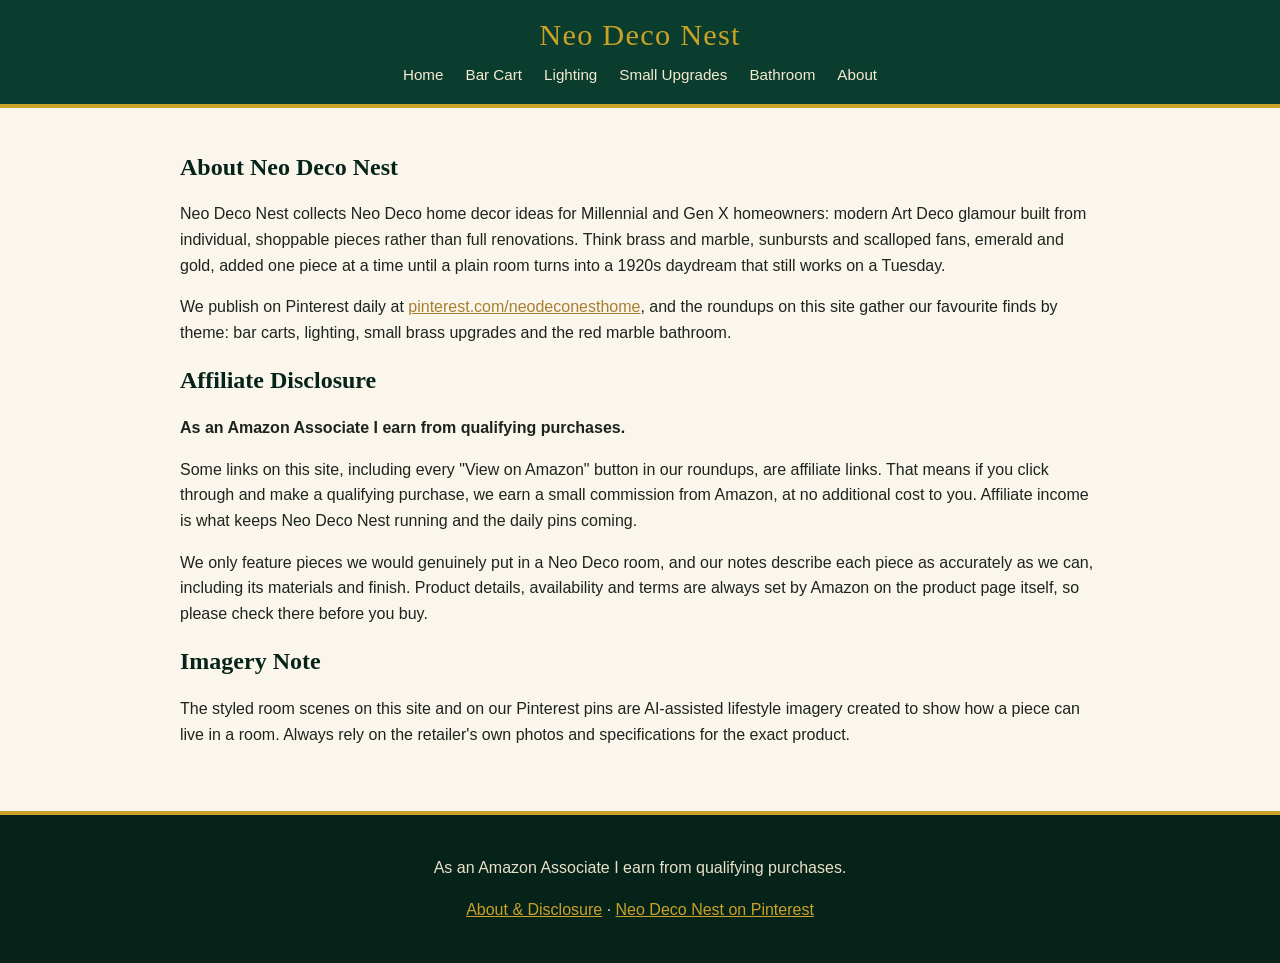
==== about.html @ 0c6e8785 "Add files via upload" ====
<!DOCTYPE html>
<html lang="en">
<head>
  <meta charset="utf-8">
  <meta name="viewport" content="width=device-width, initial-scale=1">
  <title>About &amp; Disclosure | Neo Deco Nest</title>
  <meta name="description" content="About Neo Deco Nest and our affiliate disclosure. As an Amazon Associate I earn from qualifying purchases.">
  <link rel="stylesheet" href="style.css">
</head>
<body>
  <header class="site-header">
    <p class="brand"><a href="index.html">Neo Deco Nest</a></p>
    <nav class="site-nav">
      <a href="index.html">Home</a>
      <a href="art-deco-bar-cart.html">Bar Cart</a>
      <a href="neo-deco-lighting.html">Lighting</a>
      <a href="brass-small-upgrades.html">Small Upgrades</a>
      <a href="red-marble-bathroom.html">Bathroom</a>
      <a href="about.html">About</a>
    </nav>
  </header>
  <main>
    <article class="roundup">
      <h1>About Neo Deco Nest</h1>
      <p>Neo Deco Nest collects Neo Deco home decor ideas for Millennial and Gen X homeowners: modern Art Deco glamour built from individual, shoppable pieces rather than full renovations. Think brass and marble, sunbursts and scalloped fans, emerald and gold, added one piece at a time until a plain room turns into a 1920s daydream that still works on a Tuesday.</p>
      <p>We publish on Pinterest daily at <a href="https://www.pinterest.com/neodeconesthome/" rel="noopener">pinterest.com/neodeconesthome</a>, and the roundups on this site gather our favourite finds by theme: bar carts, lighting, small brass upgrades and the red marble bathroom.</p>
      <h2>Affiliate Disclosure</h2>
      <p><strong>As an Amazon Associate I earn from qualifying purchases.</strong></p>
      <p>Some links on this site, including every "View on Amazon" button in our roundups, are affiliate links. That means if you click through and make a qualifying purchase, we earn a small commission from Amazon, at no additional cost to you. Affiliate income is what keeps Neo Deco Nest running and the daily pins coming.</p>
      <p>We only feature pieces we would genuinely put in a Neo Deco room, and our notes describe each piece as accurately as we can, including its materials and finish. Product details, availability and terms are always set by Amazon on the product page itself, so please check there before you buy.</p>
      <h2>Imagery Note</h2>
      <p>The styled room scenes on this site and on our Pinterest pins are AI-assisted lifestyle imagery created to show how a piece can live in a room. Always rely on the retailer's own photos and specifications for the exact product.</p>
    </article>
  </main>
  <footer class="site-footer">
    <p>As an Amazon Associate I earn from qualifying purchases.</p>
    <p><a href="about.html">About &amp; Disclosure</a> &middot; <a href="https://www.pinterest.com/neodeconesthome/" rel="noopener">Neo Deco Nest on Pinterest</a></p>
  </footer>
</body>
</html>
---- style.css ----
:root {
  --emerald: #0b3d2e;
  --emerald-deep: #06231a;
  --gold: #c9a227;
  --brass: #a97e2f;
  --cream: #faf6ec;
  --ink: #1d2420;
  --muted: #5c665f;
  --line: #e3d9c2;
}

* { box-sizing: border-box; }

body {
  margin: 0;
  font-family: -apple-system, BlinkMacSystemFont, "Segoe UI", Roboto, Helvetica, Arial, sans-serif;
  background: var(--cream);
  color: var(--ink);
  line-height: 1.6;
}

h1, h2, h3, .brand {
  font-family: Georgia, "Times New Roman", serif;
  color: var(--emerald-deep);
  line-height: 1.25;
}

a { color: var(--brass); }

.site-header {
  background: var(--emerald);
  padding: 1rem 1.25rem;
  text-align: center;
  border-bottom: 4px solid var(--gold);
}

.brand { margin: 0 0 0.5rem; font-size: 1.9rem; letter-spacing: 0.04em; }
.brand a { color: var(--gold); text-decoration: none; }

.site-nav a {
  color: #f3ead2;
  text-decoration: none;
  margin: 0 0.55rem;
  font-size: 0.95rem;
  white-space: nowrap;
}
.site-nav a:hover { color: var(--gold); text-decoration: underline; }

main {
  max-width: 960px;
  margin: 0 auto;
  padding: 1.5rem 1.25rem 3rem;
}

.hero { text-align: center; padding: 1.5rem 0 0.5rem; }
.hero h1 { font-size: 2.2rem; margin-bottom: 0.75rem; }
.hero p { max-width: 46rem; margin: 0.75rem auto; }

.card-grid {
  display: grid;
  grid-template-columns: repeat(2, 1fr);
  gap: 1.25rem;
  margin-top: 1rem;
}

.card {
  background: #fff;
  border: 1px solid var(--line);
  border-radius: 10px;
  overflow: hidden;
  text-decoration: none;
  color: var(--ink);
  display: block;
}
.card img { width: 100%; height: 260px; object-fit: cover; display: block; }
.card-body { display: block; padding: 0.9rem 1rem 1.1rem; }
.card-body strong { color: var(--emerald); font-size: 1.1rem; }

.disclosure {
  background: #f1e8cf;
  border-left: 4px solid var(--gold);
  padding: 0.75rem 1rem;
  font-size: 0.95rem;
}

.product-list { display: flex; flex-direction: column; gap: 1.5rem; margin-top: 1.5rem; }

.product {
  background: #fff;
  border: 1px solid var(--line);
  border-radius: 10px;
  overflow: hidden;
  display: grid;
  grid-template-columns: 300px 1fr;
}
.product img { width: 100%; height: 100%; min-height: 280px; object-fit: cover; display: block; }
.product-body { padding: 1.1rem 1.25rem; }
.product-body h3 { margin-top: 0; }

.btn {
  display: inline-block;
  background: var(--emerald);
  color: #fff;
  text-decoration: none;
  padding: 0.6rem 1.2rem;
  border-radius: 999px;
  border: 1px solid var(--gold);
  font-weight: 600;
}
.btn:hover { background: var(--emerald-deep); }

.site-footer {
  background: var(--emerald-deep);
  color: #e9e0c8;
  text-align: center;
  padding: 1.5rem 1.25rem;
  border-top: 4px solid var(--gold);
}
.site-footer a { color: var(--gold); }

@media (max-width: 640px) {
  .card-grid { grid-template-columns: 1fr; }
  .product { grid-template-columns: 1fr; }
  .product img { height: 320px; min-height: 0; }
  .hero h1 { font-size: 1.7rem; }
  .brand { font-size: 1.5rem; }
}
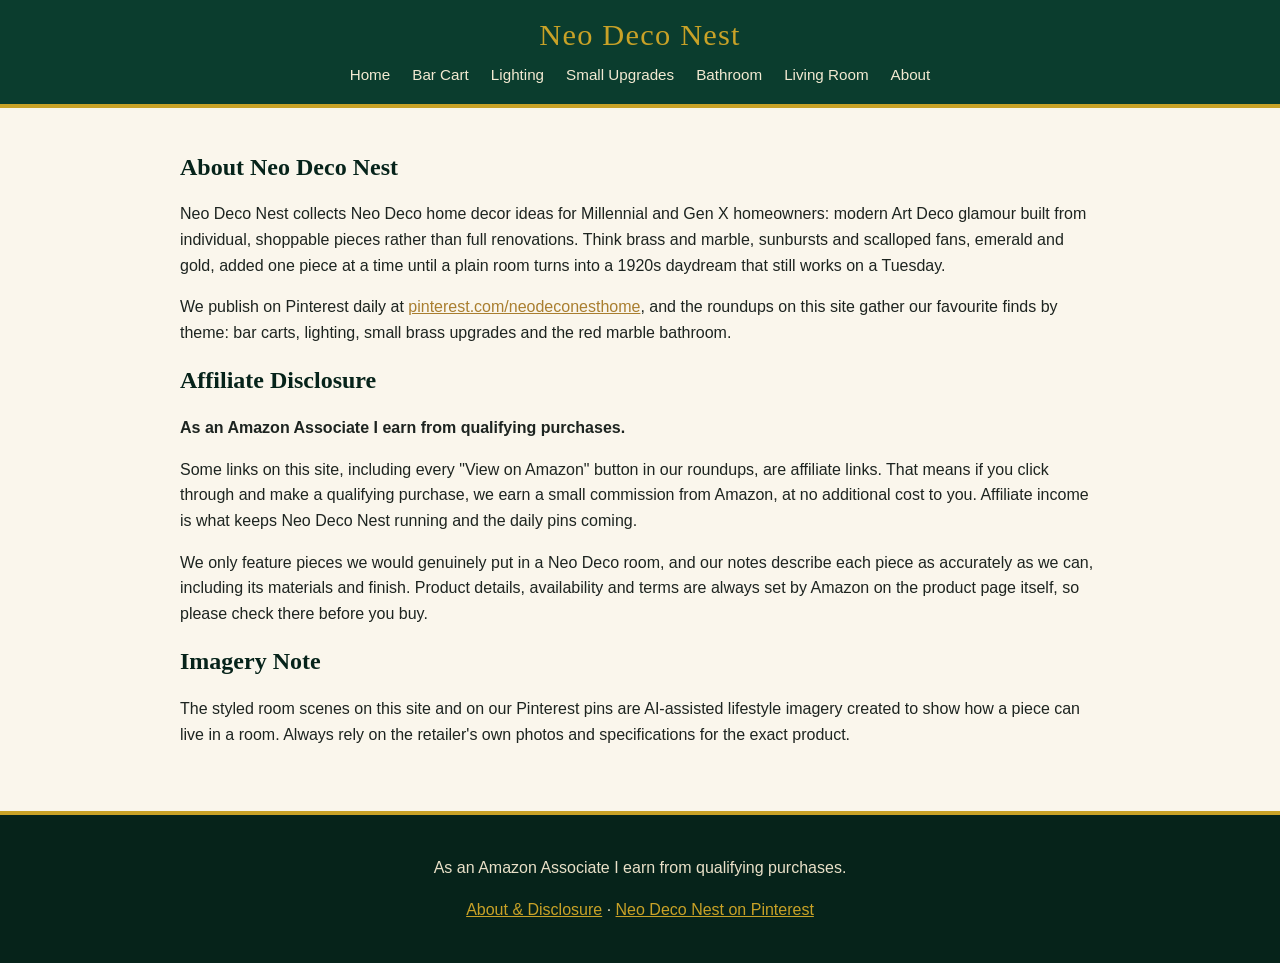
==== commit c431cbdd: "Add files via upload" ====
--- a/about.html
+++ b/about.html
@@ -16,6 +16,7 @@
       <a href="neo-deco-lighting.html">Lighting</a>
       <a href="brass-small-upgrades.html">Small Upgrades</a>
       <a href="red-marble-bathroom.html">Bathroom</a>
+      <a href="neo-deco-living-room.html">Living Room</a>
       <a href="about.html">About</a>
     </nav>
   </header>
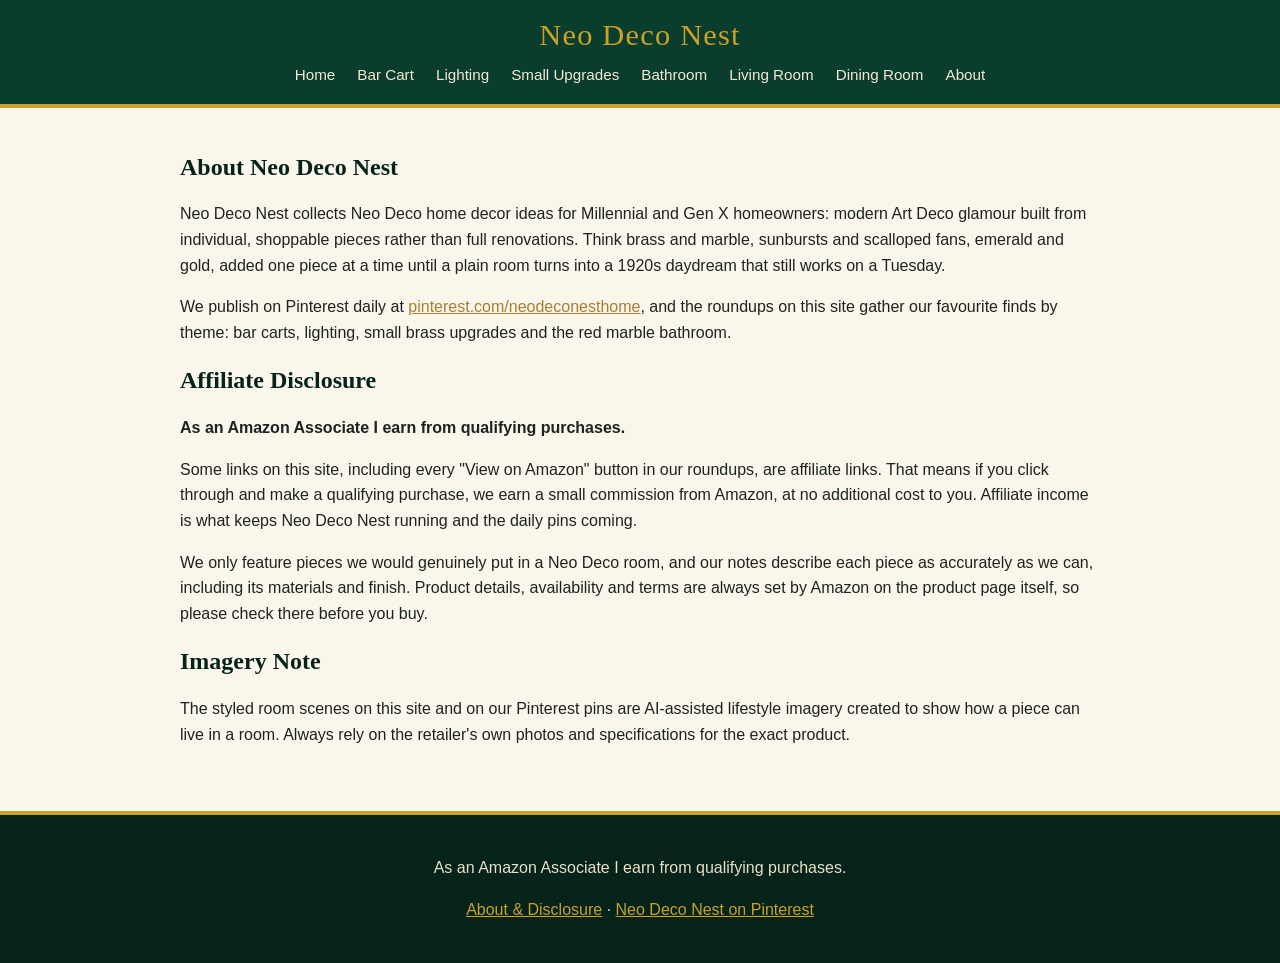
==== commit 5aed1454: "Add Dining Room roundup (batch 06)" ====
--- a/about.html
+++ b/about.html
@@ -17,6 +17,7 @@
       <a href="brass-small-upgrades.html">Small Upgrades</a>
       <a href="red-marble-bathroom.html">Bathroom</a>
       <a href="neo-deco-living-room.html">Living Room</a>
+      <a href="neo-deco-dining-room.html">Dining Room</a>
       <a href="about.html">About</a>
     </nav>
   </header>
